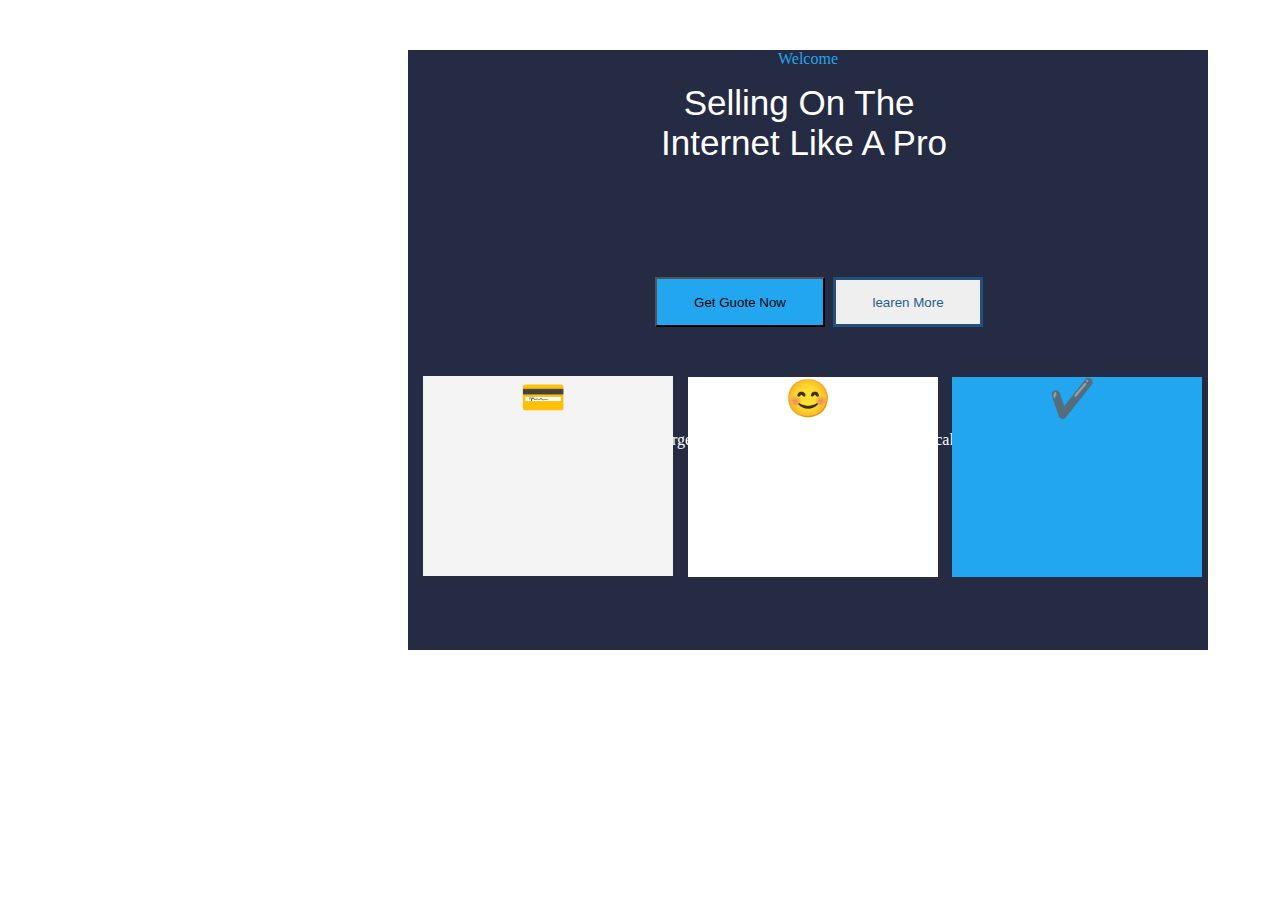
==== lahiye2/index.html @ 99cef896 "new template" ====
<!DOCTYPE html>
<html lang="en">
  <head>
    <meta charset="UTF-8" />
    <meta name="viewport" content="width=device-width, initial-scale=1.0" />
    <title>Document</title>
    <style>
      .main {
        width: 800px;
        height: 600px;
        background-color: #252b42;
        margin-left: 400px;
        margin-top: 50px;
        
      }
      .wan{
        width: 250px;
        height: 200px;
        background: rgb(244, 244, 244);
        position: absolute;
        top: 376px;
        left: 423px;
      }
      .won{
        width: 250px;
        height: 200px;
        background: rgb(255, 255, 255);
        position: absolute;
        top: 377px;
        left: 688px;
      }
      .wad{
        width: 250px;
        height: 200px;
        background: #23A6F0;
        position: absolute;
        top: 377px;
        left: 952px;
      }
      .emoji{
        width: 100px;
        height: 70px;
    font-size: 37px;
        margin-left: 70px;
        text-align: center;
      }
      .emoj{
        width: 100px;
        height: 70px;
    font-size: 37px;
        margin-left: 70px;
        text-align: center;
      }
      .emo{
        width: 100px;
        height: 70px;
    font-size: 37px;
        margin-left: 70px;
        text-align: center;
        
      }
    </style>
  </head>
  <body>
    <div class="main">
      <p
        style="
          font-size: medium;
          color: #23a6f0;
          text-align: center;
          margin-top: 10px;
        "
      >
        Welcome
      </p>
      <pre
        style="
          color: white;
          text-align: center;
          font-family: sans-serif;
          font-size: 35px;
          position: absolute;
          top: 48px;
          left: 661px;
        "
      >
Selling On The 
Internet Like A Pro
      </pre>
      <p
        style="
          color: white;
          max-width: 500px;
          text-align: center;
          margin-left: 150px;
          position: absolute;
          bottom: 417px;
        "
      >
        We Know Hov large objetk will act,but things on a small scale just do
        not act that way.
      </p>
      <button
        style="
          text-align: center;
          background: #23a6f0;
          margin-left: 350px;
          width: 170px;
          height: 50px;
          position: absolute;
          left: 305px;
          top: 277px;
        "
      >
        Get Guote Now
      </button>
      <button
        style="
          border: solid 3px #245179;
          text-align: center;
          color: #245e8b;
          margin-left: 350px;
          height: 50px;
          width: 150px;
          position: absolute;
          left: 483px;
          top: 277px;
        "
      >
        learen More
      </button>
      <div class="wan"><div class="emoji">💳</div></div>
      <div class="won"><div class="emoj">😊</div></div>
      <div class="wad"><div class="emo">✔️</div></div>
    </div>
  </body>
</html>
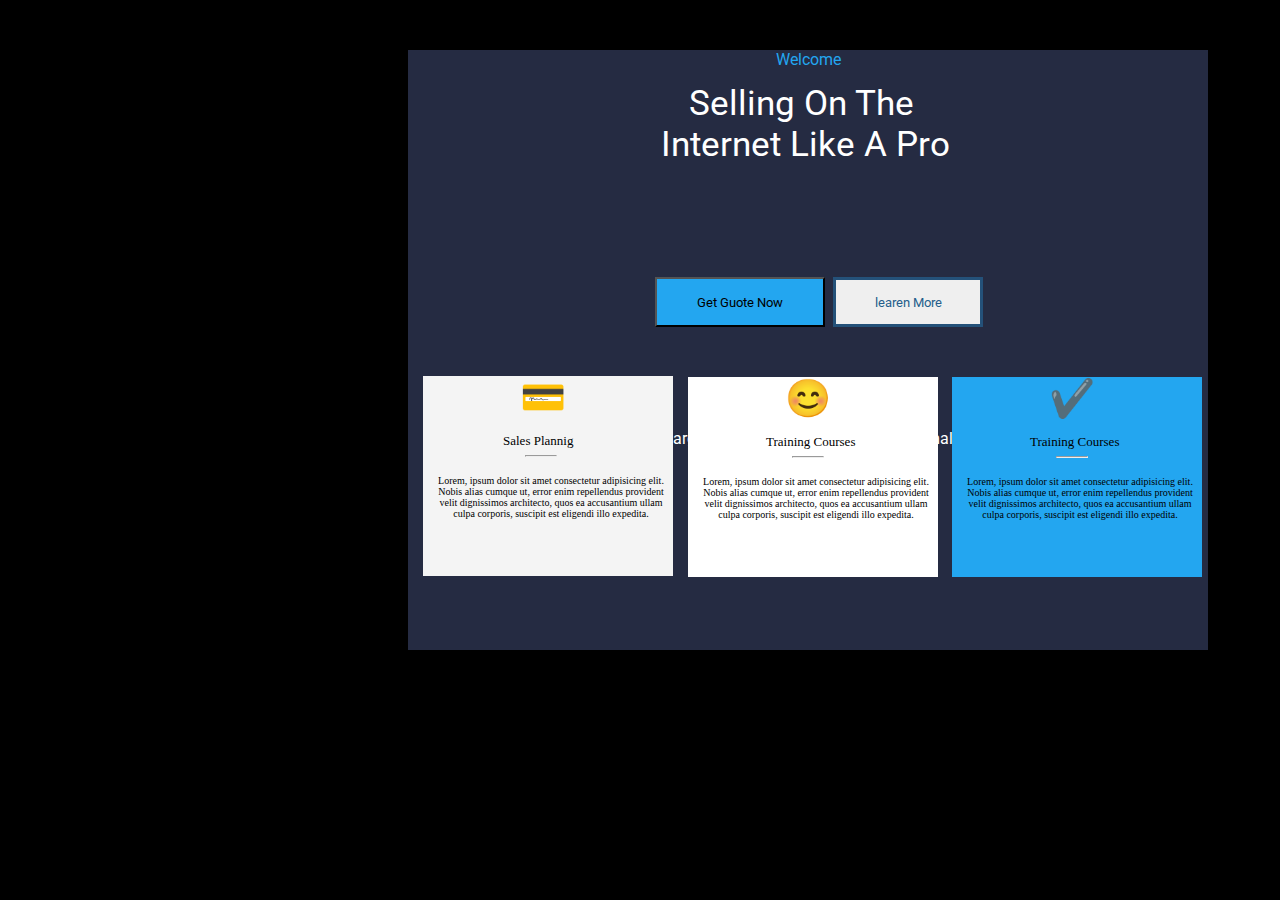
==== commit c78fbbf1: "lahiye bitdi" ====
--- a/lahiye2/index.html
+++ b/lahiye2/index.html
@@ -5,15 +5,15 @@
     <meta name="viewport" content="width=device-width, initial-scale=1.0" />
     <title>Document</title>
     <style>
+      @import url('https://fonts.googleapis.com/css2?family=Roboto:ital,wght@0,100;1,100&display=swap');
       .main {
         width: 800px;
         height: 600px;
         background-color: #252b42;
         margin-left: 400px;
         margin-top: 50px;
-        
       }
-      .wan{
+      .wan {
         width: 250px;
         height: 200px;
         background: rgb(244, 244, 244);
@@ -21,7 +21,7 @@
         top: 376px;
         left: 423px;
       }
-      .won{
+      .won {
         width: 250px;
         height: 200px;
         background: rgb(255, 255, 255);
@@ -29,39 +29,38 @@
         top: 377px;
         left: 688px;
       }
-      .wad{
+      .wad {
         width: 250px;
         height: 200px;
-        background: #23A6F0;
+        background: #23a6f0;
         position: absolute;
         top: 377px;
         left: 952px;
       }
-      .emoji{
+      .emoji {
         width: 100px;
         height: 70px;
-    font-size: 37px;
+        font-size: 37px;
         margin-left: 70px;
         text-align: center;
       }
-      .emoj{
+      .emoj {
         width: 100px;
         height: 70px;
-    font-size: 37px;
+        font-size: 37px;
         margin-left: 70px;
         text-align: center;
       }
-      .emo{
+      .emo {
         width: 100px;
         height: 70px;
-    font-size: 37px;
+        font-size: 37px;
         margin-left: 70px;
         text-align: center;
-        
       }
     </style>
   </head>
-  <body>
+  <body style="background: black;">
     <div class="main">
       <p
         style="
@@ -69,6 +68,7 @@
           color: #23a6f0;
           text-align: center;
           margin-top: 10px;
+          font-family: roboto;
         "
       >
         Welcome
@@ -82,6 +82,7 @@
           position: absolute;
           top: 48px;
           left: 661px;
+          font-family: roboto;
         "
       >
 Selling On The 
@@ -95,6 +96,7 @@
           margin-left: 150px;
           position: absolute;
           bottom: 417px;
+          font-family: roboto;
         "
       >
         We Know Hov large objetk will act,but things on a small scale just do
@@ -110,6 +112,7 @@
           position: absolute;
           left: 305px;
           top: 277px;
+          font-family: roboto;
         "
       >
         Get Guote Now
@@ -125,13 +128,62 @@
           position: absolute;
           left: 483px;
           top: 277px;
+          font-family: roboto;
         "
       >
         learen More
       </button>
-      <div class="wan"><div class="emoji">💳</div></div>
-      <div class="won"><div class="emoj">😊</div></div>
-      <div class="wad"><div class="emo">✔️</div></div>
+      <div class="wan">
+        <div class="emoji">
+          💳
+          <p style="font-size: 13px; position: absolute; top: 44px; left: 80px;">
+            Sales Plannig
+          </p>
+          <hr
+            style="
+              width: 30px;
+              color: red;
+              position: absolute;
+              top: 60px;
+              left: 102px;
+            "
+          />
+          <p style="font-size: 10px; position: absolute; left: 6px; top: 89px">
+            Lorem, ipsum dolor sit amet consectetur adipisicing elit. Nobis
+            alias cumque ut, error enim repellendus provident velit dignissimos
+            architecto, quos ea accusantium ullam culpa corporis, suscipit est
+            eligendi illo expedita.
+          </p>
+        </div>
+      </div>
+      <div class="won">
+        <div class="emoj">
+          😊
+          <p style="font-size: 13px; position: absolute; top: 44px; left: 78px">
+            Training Courses
+          </p>
+          <hr
+            style="
+              width: 30px;
+              color: red;
+              position: absolute;
+              top: 60px;
+              left: 104px;
+            "
+          />
+          <p style="font-size: 10px; position: absolute; left: 6px; top: 89px">
+            Lorem, ipsum dolor sit amet consectetur adipisicing elit. Nobis
+            alias cumque ut, error enim repellendus provident velit dignissimos
+            architecto, quos ea accusantium ullam culpa corporis, suscipit est
+            eligendi illo expedita.
+          </p>
+        </div>
+      </div>
+      <div class="wad"><div class="emo">✔️
+        <p style="font-size: 13px;position: absolute;top: 44px;left: 78px;">Training Courses</p>
+        <hr style="width: 30px;color: red;position: absolute;top: 60px;left: 104px;">
+        <p style="font-size: 10px;position: absolute;left: 6px;top: 89px;">Lorem, ipsum dolor sit amet consectetur adipisicing elit. Nobis alias cumque ut, error enim repellendus provident velit dignissimos architecto, quos ea accusantium ullam culpa corporis, suscipit est eligendi illo expedita.</p>
+      </div></div>
     </div>
   </body>
 </html>
